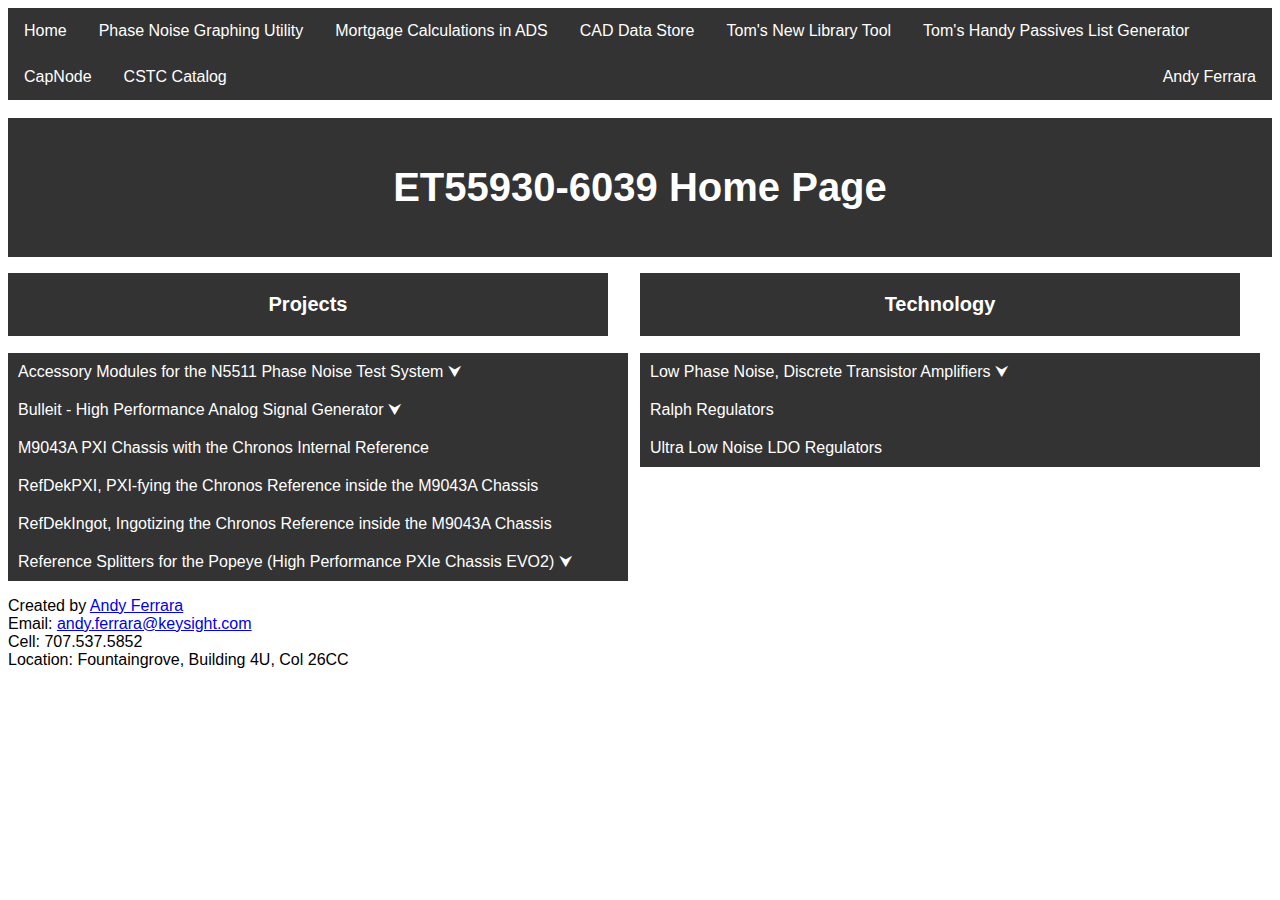
==== Website/varwwwhtml/index.html @ 330556be "web" ====
<!DOCTYPE html PUBLIC "-//W3C//DTD HTML 4.01//EN">

<html>
<head>
    <meta http-equiv="Content-Type" content="text/html; charset=utf-8">

    <title>miniMOAB RF Output Breadboard</title>
    <link rel="ICON" href="/favicon.ico">
    <link rel="stylesheet" type="text/css" href="style.css">
</head>

<body>
    <div class="nav">
        <ul class="nav_list">
            <li><a href="http://www.srs.is.keysight.com/~anferrar/index.html">Home</a></li>

            <li><a href="http://roq.srs.is.keysight.com/cgi-bin/anferrar/phasenoisegraphutility.pl">Phase Noise Graphing Utility</a></li>
			
			 <li><a href="http://www.srs.is.keysight.com/~anferrar/Mortgage/index.html">Mortgage Calculations in ADS</a></li>
			
			 <li><a href="http://cds.srs.is.keysight.com/index.html">CAD Data Store</a></li>
			 			
			 <li><a href="http://roq.srs.is.keysight.com:5004/">Tom's New Library Tool</a></li>
			 
			 <li><a href="http://roq.srs.is.keysight.com/cgi-bin/roq_bom_model_status.pl">Tom's Handy Passives List Generator</a></li>
			 <li><a href="http://roq.srs.is.keysight.com/cgi-bin/cvbias/capnode.py">CapNode</a></li>
			 <li><a href="http://cstcram1.cos.is.keysight.com/DesignGuidelines/DesignGuidelines/CATALOG/catalog_main.aspx">CSTC Catalog</a></li>
            <li style="float:right"><a href="#contact">Andy Ferrara</a></li>
        </ul>
    </div><br>

    <div class="pageheader">
        <h1 id="Top">ET55930-6039 Home Page</h1>
    </div>

    <div class="row">
        <div class="column">
            <nav class="contentsnav">
                <h2 class="pageheader">Projects</h2>

                <ul class="contents1">
                    <li><a href="http://www.srs.is.keysight.com/~anferrar/N5511_Accessories/index.html">Accessory Modules for the N5511 Phase Noise Test System ⮟</a>
                        <ul class="subcontents_n5511acc">
                            <li><a href="http://www.srs.is.keysight.com/~anferrar/N5511_Accessories/n5511-acc_ers.html">Hardware ERS</a></li>
                        </ul>
                    </li>

                    <li><a href="http://www.srs.is.keysight.com/~anferrar/Bulleit/index.html">Bulleit - High Performance Analog Signal Generator ⮟</a>
                        <ul class="subcontents_bulleit">
                            <li><a href="http://www.srs.is.keysight.com/~anferrar/Bulleit/bulleit_sourceoutput_ers.html">Source Output ERS</a></li>
                        </ul>
                    </li>

                    <li><a href="http://www.srs.is.keysight.com/~anferrar/Chronos/index.html">M9043A PXI Chassis with the Chronos Internal Reference</a></li>

                    <li><a href="http://www.srs.is.keysight.com/~anferrar/RefDekPXI/index.html">RefDekPXI, PXI-fying the Chronos Reference inside the M9043A Chassis</a></li>

                    <li><a href="http://www.srs.is.keysight.com/~anferrar/RefDekIngot/index.html">RefDekIngot, Ingotizing the Chronos Reference inside the M9043A Chassis</a></li>

                    <li><a href="http://www.srs.is.keysight.com/~anferrar/RefSplits/index.html">Reference Splitters for the Popeye (High Performance PXIe Chassis EVO2) ⮟</a>

                        <ul class="subcontents_refsplit">
                            <li><a href="http://www.srs.is.keysight.com/~anferrar/RefSplits/refsplit_ers.html">Hardware ERS</a></li>
                        </ul>
                    </li>
                </ul>
            </nav>
        </div>

        <div class="column">
            <nav class="contentsnav">
                <h2 class="pageheader">Technology</h2>

                <ul class="contents2">
                    <li><a href="http://www.srs.is.keysight.com/~anferrar/Technology/lowpnoise-ceamps.html">Low Phase Noise, Discrete Transistor Amplifiers ⮟</a>

                        <ul class="subcontents_ceamps">
                            <li><a href="http://www.srs.is.keysight.com/~anferrar/N5511_Accessories/lowpnoise-ceamps.html#9600MHz">9600 MHz Pure Silicon Bipolar</a></li>
                        </ul>
                        </li>

                    <li><a href="http://www.srs.is.keysight.com/~anferrar/Technology/ralphreg.html">Ralph Regulators</a></li>

                    <li><a href="http://www.srs.is.keysight.com/~anferrar/Technology/lownoise-ldos.html">Ultra Low Noise LDO Regulators</a></li>
                </ul>
            </nav>
        </div>
    </div>

    <p id="contact">Created by <a href="http://www.srs.is.keysight.com/~anferrar/index.html">Andy Ferrara</a><br>
    Email: <a href="mailto:andy.ferrara@keysight.com">andy.ferrara@keysight.com</a><br>
    Cell: 707.537.5852<br>
    Location: Fountaingrove, Building 4U, Col 26CC</p>
</body>
</html>
---- Website/varwwwhtml/style.css ----
html, body {
    font-family: Arial, Helvetica, sans-serif;
}

.nav ul {
  list-style-type: none;
  margin: 0;
  padding: 0;
  overflow: hidden;
  background-color: #333;
}

.nav_list li {
  float: left;
}

.nav_list li a {
  display: block;
  color: white;
  text-align: center;
  padding: 14px 16px;
  text-decoration: none;
}

.nav_list li a:hover:not(.active) {
  background-color: red;
}

.active {
  background-color: #4CAF50;
}

.pageheader {
  padding: 20px;
  text-align: center;
  background: #333;
  color: white;
  font-size: 20px;
}


.MainSection h3 {
	font-size: 30px;
}

.MainSection {
	padding: 45px;
}

.SubSection h4 {
	font-size: 25px;
}

#SubSectionHR hr { 
    display: block;
    margin-before: 0.5em;
    margin-after: 0.5em;
    margin-start: auto;
    margin-end: auto;
    overflow: hidden;
    border-style: inset;
    border-width: 10px;
}

.SubSubSectionHR hr { 
    display: block;
    margin-before: 0.5em;
    margin-after: 0.5em;
    margin-start: auto;
    margin-end: auto;
    overflow: hidden;
    border-style: inset;
    border-width: 1px;
}

.SubSection h5 {
	font-size: 16px;
}

.SubSection {
	padding: 15px;
}


html, body {
    font-family: Arial, Helvetica, sans-serif;
}

/* define a fixed width for the entire menu */
.contentsnav {
  width: 600px;
}

/* reset our lists to remove bullet points and padding */
.contents1, .contents2, .subcontents_ceamps, .subcontents_refsplit, .subcontents_n5511acc, .subcontents_bulleit {
  list-style: none;
  padding: 0;
  margin: 0;
}

/* make ALL links (contents and subcontents) have padding and background color */
.contents1 a {
  display: block;
  background-color: #333;
  color: white;
  text-decoration: none;
  padding: 10px;
  width: 600px;
}

.contents2 a {
  display: block;
  background-color: #333;
  color: white;
  text-decoration: none;
  padding: 10px;
  width: 600px;
}

/* add hover behaviour */
.contents1 a:hover {
    background-color: red;
}
.contents2 a:hover {
    background-color: red;
}

/* when hovering over a .contents item,
  display the submenu inside it.
  we're changing the submenu's max-height from 0 to 200px;
*/

.contents2 li:hover .subcontents_ceamps {
  display: block;
  max-height: 600px;
}

.contents1 li:hover .subcontents_n5511acc {
  display: block;
  max-height: 600px;
}

.contents1 li:hover .subcontents_bulleit {
  display: block;
  max-height: 600px;
}

.contents1 li:hover .subcontents_refsplit {
  display: block;
  max-height: 600px;
}
/*
  we now overwrite the background-color for .submenu links only.
  CSS reads down the page, so code at the bottom will overwrite the code at the top.
*/

.subcontents_ceamps a {
  background-color: #999;
  width: 600px;
}
.subcontents_n5511acc a {
  background-color: #999;
  width: 600px;
}

.subcontents_bulleit a {
  background-color: #999;
  width: 600px;
}

.subcontents_refsplit a {
  background-color: #999;
  width: 600px;
}

/* hover behaviour for links inside .submenu */
.subcontents_ceamps a:hover {
  background-color: #666;
}
.subcontents_n5511acc a:hover {
  background-color: #666;
}

.subcontents_bulleit a:hover {
  background-color: #666;
}

.subcontents_refsplit a:hover {
  background-color: #666;
}

/* this is the initial state of all submenus.
  we set it to max-height: 0, and hide the overflowed content.
*/
.subcontents_ceamps, .subcontents_refsplit, .subcontents_n5511acc, .subcontents_bulleit {
  overflow: hidden;
  max-height: 0;
  -webkit-transition: all 0.5s ease-out;
}


.column {
  float: left;
  width: 50%;
}

/* Clear floats after the columns */
.row:after {
  content: "";
  display: table;
  clear: both;
}
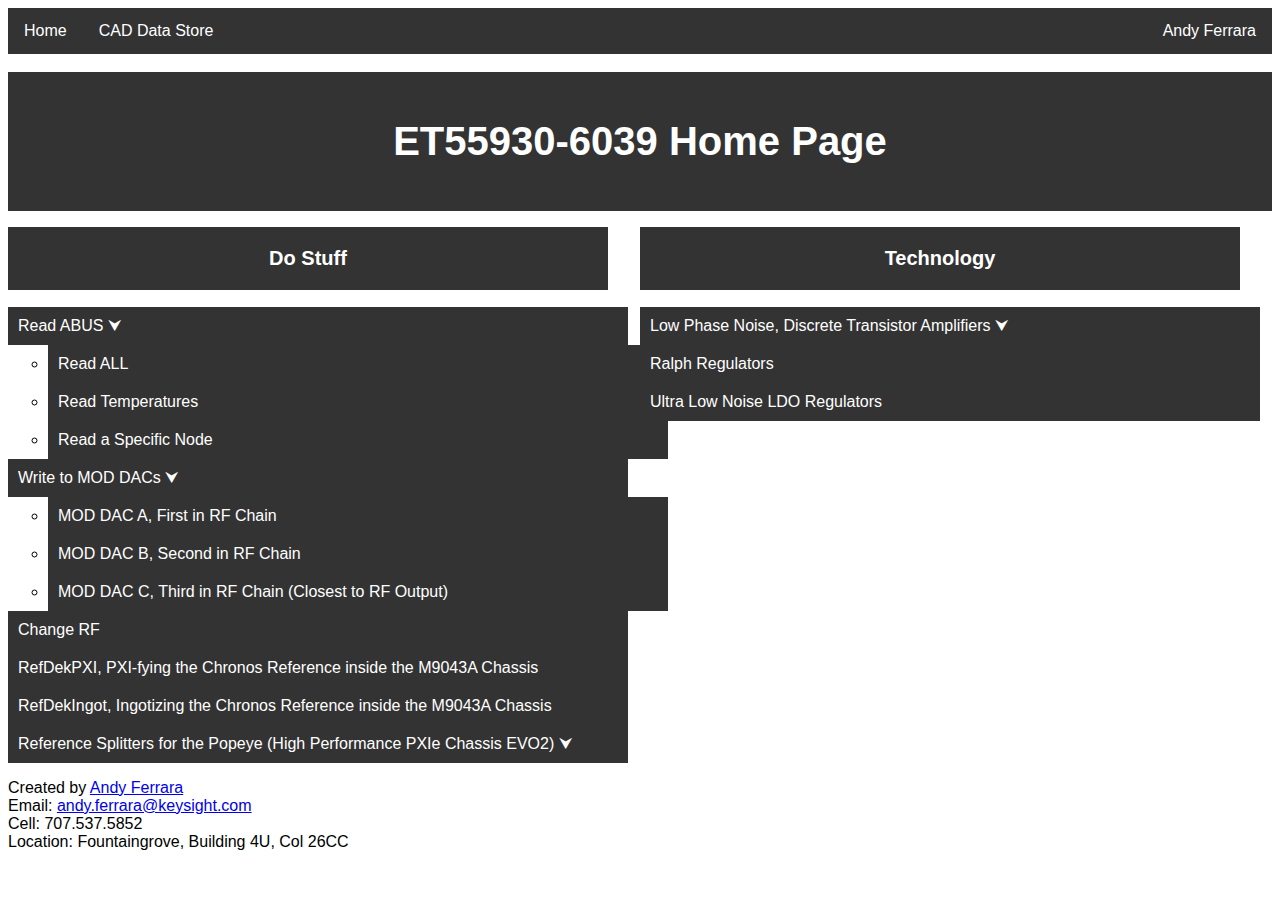
==== commit 533d8a00: "add" ====
--- a/Website/varwwwhtml/index.html
+++ b/Website/varwwwhtml/index.html
@@ -12,19 +12,10 @@
 <body>
     <div class="nav">
         <ul class="nav_list">
-            <li><a href="http://www.srs.is.keysight.com/~anferrar/index.html">Home</a></li>
-
-            <li><a href="http://roq.srs.is.keysight.com/cgi-bin/anferrar/phasenoisegraphutility.pl">Phase Noise Graphing Utility</a></li>
-			
-			 <li><a href="http://www.srs.is.keysight.com/~anferrar/Mortgage/index.html">Mortgage Calculations in ADS</a></li>
+            <li><a href="moabsrcout01">Home</a></li>
 			
 			 <li><a href="http://cds.srs.is.keysight.com/index.html">CAD Data Store</a></li>
 			 			
-			 <li><a href="http://roq.srs.is.keysight.com:5004/">Tom's New Library Tool</a></li>
-			 
-			 <li><a href="http://roq.srs.is.keysight.com/cgi-bin/roq_bom_model_status.pl">Tom's Handy Passives List Generator</a></li>
-			 <li><a href="http://roq.srs.is.keysight.com/cgi-bin/cvbias/capnode.py">CapNode</a></li>
-			 <li><a href="http://cstcram1.cos.is.keysight.com/DesignGuidelines/DesignGuidelines/CATALOG/catalog_main.aspx">CSTC Catalog</a></li>
             <li style="float:right"><a href="#contact">Andy Ferrara</a></li>
         </ul>
     </div><br>
@@ -36,22 +27,27 @@
     <div class="row">
         <div class="column">
             <nav class="contentsnav">
-                <h2 class="pageheader">Projects</h2>
+                <h2 class="pageheader">Do Stuff</h2>
 
                 <ul class="contents1">
-                    <li><a href="http://www.srs.is.keysight.com/~anferrar/N5511_Accessories/index.html">Accessory Modules for the N5511 Phase Noise Test System ⮟</a>
-                        <ul class="subcontents_n5511acc">
-                            <li><a href="http://www.srs.is.keysight.com/~anferrar/N5511_Accessories/n5511-acc_ers.html">Hardware ERS</a></li>
+                
+                    <li><a href="http://www.srs.is.keysight.com/~anferrar/N5511_Accessories/index.html">Read ABUS ⮟</a>
+                        <ul class="subcontents_abus">
+                            <li><a href="http://www.srs.is.keysight.com/~anferrar/N5511_Accessories/n5511-acc_ers.html">Read ALL</a></li>
+                            <li><a href="http://www.srs.is.keysight.com/~anferrar/N5511_Accessories/n5511-acc_ers.html">Read Temperatures</a></li>
+                            <li><a href="http://www.srs.is.keysight.com/~anferrar/N5511_Accessories/n5511-acc_ers.html">Read a Specific Node</a></li>
                         </ul>
                     </li>
 
-                    <li><a href="http://www.srs.is.keysight.com/~anferrar/Bulleit/index.html">Bulleit - High Performance Analog Signal Generator ⮟</a>
-                        <ul class="subcontents_bulleit">
-                            <li><a href="http://www.srs.is.keysight.com/~anferrar/Bulleit/bulleit_sourceoutput_ers.html">Source Output ERS</a></li>
+                    <li><a href="http://www.srs.is.keysight.com/~anferrar/Bulleit/index.html">Write to MOD DACs ⮟</a>
+                        <ul class="subcontents_moddacs">
+                            <li><a href="http://www.srs.is.keysight.com/~anferrar/Bulleit/bulleit_sourceoutput_ers.html">MOD DAC A, First in RF Chain</a></li>
+                            <li><a href="http://www.srs.is.keysight.com/~anferrar/Bulleit/bulleit_sourceoutput_ers.html">MOD DAC B, Second in RF Chain</a></li>
+                            <li><a href="http://www.srs.is.keysight.com/~anferrar/Bulleit/bulleit_sourceoutput_ers.html">MOD DAC C, Third in RF Chain (Closest to RF Output)</a></li>
                         </ul>
                     </li>
 
-                    <li><a href="http://www.srs.is.keysight.com/~anferrar/Chronos/index.html">M9043A PXI Chassis with the Chronos Internal Reference</a></li>
+                    <li><a href="http://www.srs.is.keysight.com/~anferrar/Chronos/index.html">Change RF </a></li>
 
                     <li><a href="http://www.srs.is.keysight.com/~anferrar/RefDekPXI/index.html">RefDekPXI, PXI-fying the Chronos Reference inside the M9043A Chassis</a></li>
 
